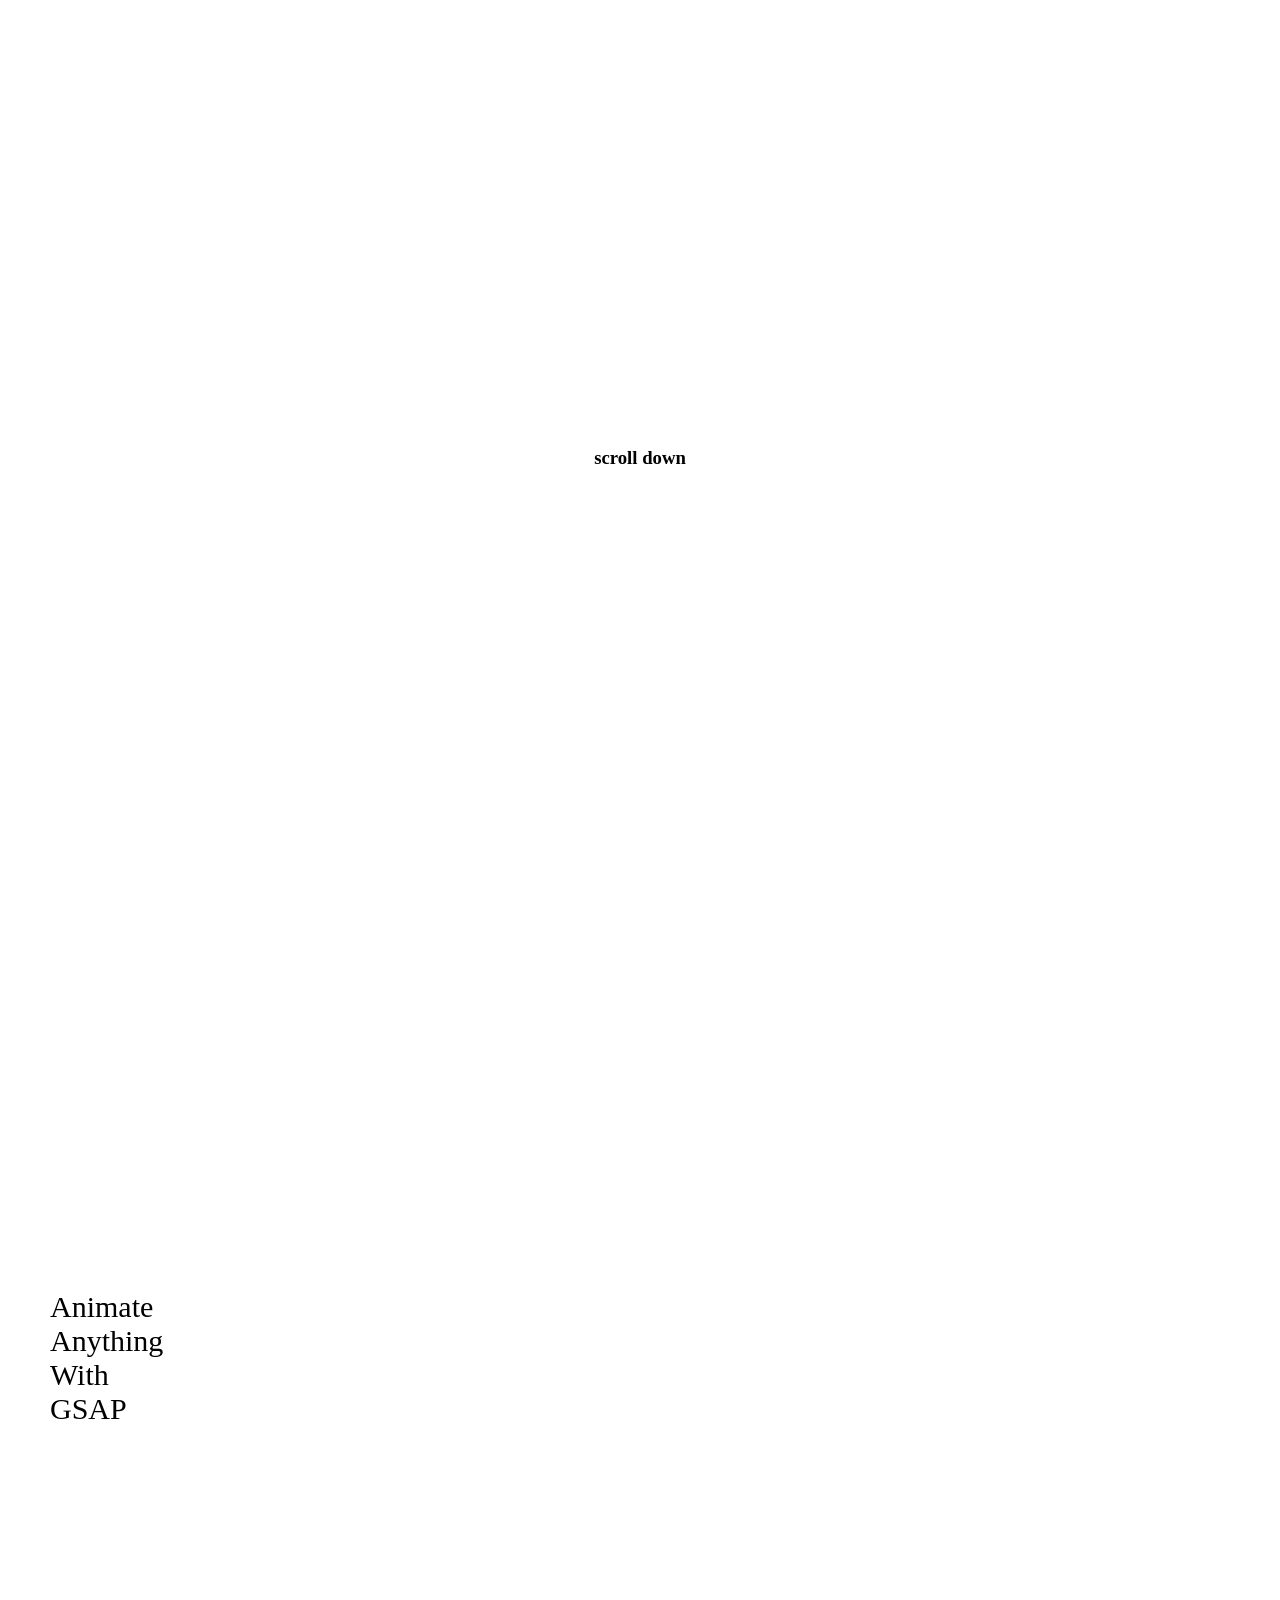
==== dist/index.html @ 2bb51272 "Our strength cards" ====
<!DOCTYPE html>
<html lang="en">

  <head>
    <meta charset="UTF-8">
    <title>ScrollTrigger Lateral Pin Indicator</title>
    <link rel='stylesheet' href='https://codepen.io/GreenSock/pen/xxmzBrw.css'><link rel="stylesheet" href="./style.css">

  </head>
    
  <body>
  <section class="section">
  <h3>scroll down</h3>
</section>
<section class="section pin-section">
  <div class="content">
    <ul class="list">
      <li>Animate</li>
      <li>Anything</li>
      <li>With</li>
      <li>GSAP</li>
    </ul>
    <div class="fill"></div>
    <div class="right">
      <div class="slide center">
        <img src="https://assets.codepen.io/16327/portrait-number-01.png" alt="" />
      </div>
      <div class="slide center">
        <img src="https://assets.codepen.io/16327/portrait-number-02.png" alt="" />
      </div>
      <div class="slide center">
        <img src="https://assets.codepen.io/16327/portrait-number-03.png" alt="" />
      </div>
      <div class="slide center">
        <img src="https://assets.codepen.io/16327/portrait-number-04.png" alt="" />
      </div>
    </div>
  </div>
</section>
<section class="section"></section>
    <script src='https://unpkg.com/gsap@3/dist/gsap.min.js'></script>
<script src='https://unpkg.com/gsap@3/dist/ScrollTrigger.min.js'></script><script  src="./script.js"></script>

  </body>
  
</html>
---- dist/style.css ----
* {
  box-sizing: border-box;
}

.section {
  width: 100%;
  height: 100vh;
  display: flex;
  justify-content: center;
  align-items: center;
}

.pin-section {
  border-top: dashed 2px var(--color-surface50);
  border-bottom: dashed 2px var(--color-surface50);
}

.content {
  width: 100%;
  max-width: 1200px;
  margin: 0 auto;
  display: flex;
  padding: 0 10px;
  position: relative;
}

.content ul {
  font-size: 30px;
  color: var(--color-surface-white);
  margin: 0;
  padding: 0;
  padding-right: 10px;
  list-style: none;
  flex-grow: 0;
}

.content .fill {
  position: absolute;
  top: 0;
  left: 0;
  width: 2px;
  height: 100%;
  background-color: var(--color-shockingly-green);
}

.content .right {
  flex-grow: 1;
  position: relative;
}

.right .slide {
  position: absolute;
  width: 50%;
  top: 50%;
  transform: translateY(-50%);
  right: 1rem;
  opacity: 0;
  visibility: hidden;
  border-radius: 10px;
}

img {
  width: 100%;
  max-width: 300px;
}
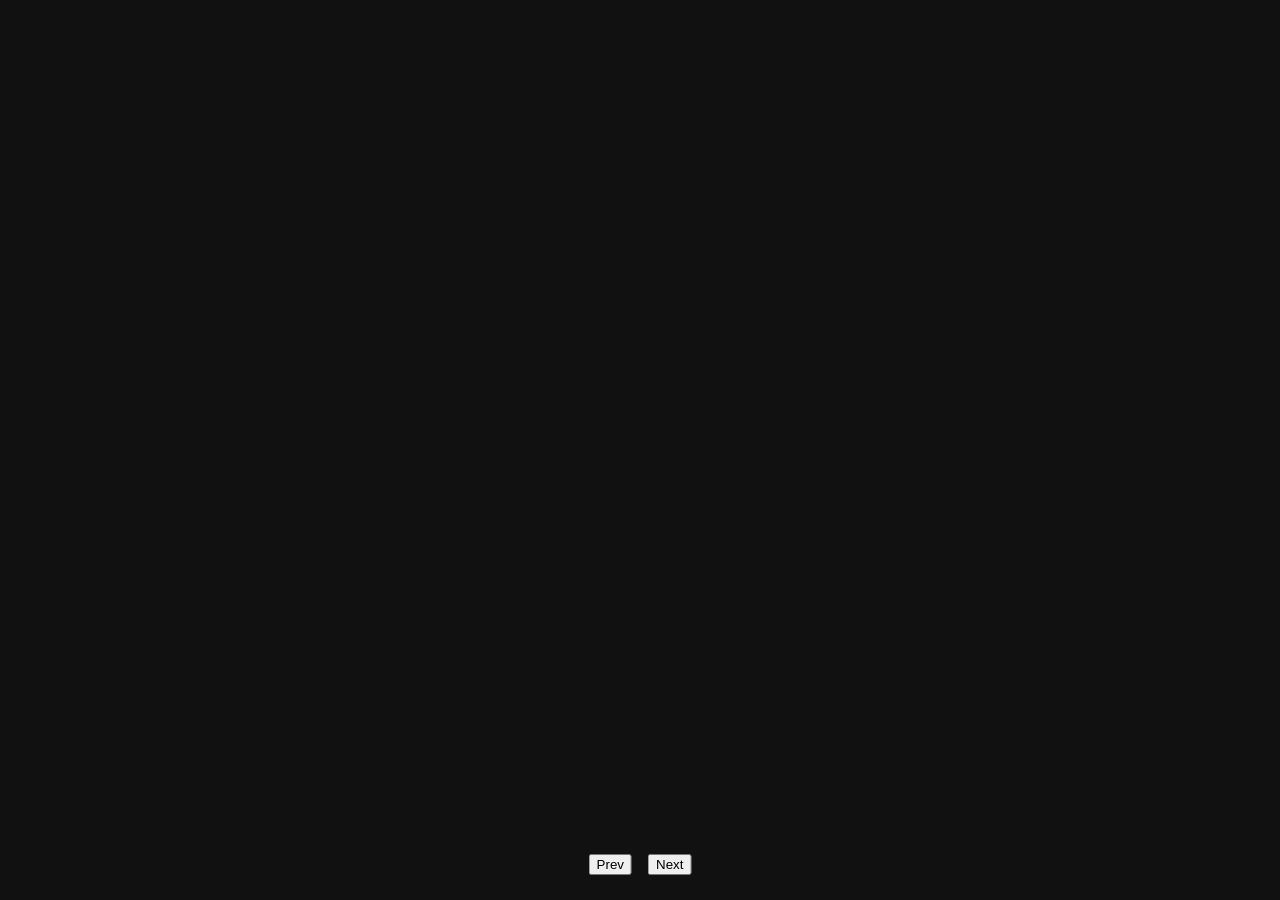
==== commit 3a143d2d: "f" ====
--- a/dist/index.html
+++ b/dist/index.html
@@ -3,43 +3,38 @@
 
   <head>
     <meta charset="UTF-8">
-    <title>ScrollTrigger Lateral Pin Indicator</title>
-    <link rel='stylesheet' href='https://codepen.io/GreenSock/pen/xxmzBrw.css'><link rel="stylesheet" href="./style.css">
+    <title>Infinite scrolling, dragging, and snapping cards with GSAP and ScrollTrigger (smooth)</title>
+    <link rel='stylesheet' href='https://codepen.io/GreenSock/pen/qEWKyrL.css'><link rel="stylesheet" href="./style.css">
 
   </head>
     
   <body>
-  <section class="section">
-  <h3>scroll down</h3>
-</section>
-<section class="section pin-section">
-  <div class="content">
-    <ul class="list">
-      <li>Animate</li>
-      <li>Anything</li>
-      <li>With</li>
-      <li>GSAP</li>
-    </ul>
-    <div class="fill"></div>
-    <div class="right">
-      <div class="slide center">
-        <img src="https://assets.codepen.io/16327/portrait-number-01.png" alt="" />
-      </div>
-      <div class="slide center">
-        <img src="https://assets.codepen.io/16327/portrait-number-02.png" alt="" />
-      </div>
-      <div class="slide center">
-        <img src="https://assets.codepen.io/16327/portrait-number-03.png" alt="" />
-      </div>
-      <div class="slide center">
-        <img src="https://assets.codepen.io/16327/portrait-number-04.png" alt="" />
-      </div>
-    </div>
-  </div>
-</section>
-<section class="section"></section>
-    <script src='https://unpkg.com/gsap@3/dist/gsap.min.js'></script>
-<script src='https://unpkg.com/gsap@3/dist/ScrollTrigger.min.js'></script><script  src="./script.js"></script>
+  <div class="gallery">
+	<ul class="cards">
+		<li style="background-image: url(https://assets.codepen.io/16327/portrait-number-01.png)"></li>
+    <li style="background-image: url(https://assets.codepen.io/16327/portrait-number-02.png)"></li>
+    <li style="background-image: url(https://assets.codepen.io/16327/portrait-number-03.png)"></li>
+    <li style="background-image: url(https://assets.codepen.io/16327/portrait-number-04.png)"></li>
+    <li style="background-image: url(https://assets.codepen.io/16327/portrait-number-05.png)"></li>
+    <li style="background-image: url(https://assets.codepen.io/16327/portrait-number-06.png)"></li>
+    <li style="background-image: url(https://assets.codepen.io/16327/portrait-number-07.png)"></li>
+    <li style="background-image: url(https://assets.codepen.io/16327/portrait-number-01.png)"></li>
+    <li style="background-image: url(https://assets.codepen.io/16327/portrait-number-02.png)"></li>
+    <li style="background-image: url(https://assets.codepen.io/16327/portrait-number-03.png)"></li>
+    <li style="background-image: url(https://assets.codepen.io/16327/portrait-number-04.png)"></li>
+    <li style="background-image: url(https://assets.codepen.io/16327/portrait-number-05.png)"></li>
+    <li style="background-image: url(https://assets.codepen.io/16327/portrait-number-06.png)"></li>
+    <li style="background-image: url(https://assets.codepen.io/16327/portrait-number-07.png)"></li>		
+	</ul>
+	<div class="actions">
+		<button class="prev">Prev</button>
+		<button class="next">Next</button>
+	</div>
+</div>
+<div class="drag-proxy"></div>
+    <script src='https://assets.codepen.io/16327/gsap-latest-beta.min.js?r=v3.12.0'></script>
+<script src='https://assets.codepen.io/16327/ScrollTrigger.min.js?r=v3.12.0'></script>
+<script src='https://unpkg.com/gsap@3/dist/Draggable.min.js'></script><script  src="./script.js"></script>
 
   </body>
   
--- a/dist/style.css
+++ b/dist/style.css
@@ -1,65 +1,65 @@
 * {
   box-sizing: border-box;
 }
-
-.section {
+body {
+  background: #111;
+  min-height: 100vh;
+  padding: 0;
+  margin: 0;
+  /*   overflow-x: hidden; */
+}
+.gallery {
+  position: absolute;
   width: 100%;
   height: 100vh;
-  display: flex;
-  justify-content: center;
-  align-items: center;
+  overflow: hidden;
 }
 
-.pin-section {
-  border-top: dashed 2px var(--color-surface50);
-  border-bottom: dashed 2px var(--color-surface50);
+.cards {
+  position: absolute;
+  width: 14rem;
+  height: 18rem;
+  top: 40%;
+  left: 50%;
+  transform: translate(-50%, -50%);
 }
 
-.content {
-  width: 100%;
-  max-width: 1200px;
-  margin: 0 auto;
-  display: flex;
-  padding: 0 10px;
-  position: relative;
+.cards li {
+  list-style: none;
+  padding: 0;
+  margin: 0;
+  width: 14rem;
+  aspect-ratio: 9/16;
+  text-align: center;
+  line-height: 18rem;
+  font-size: 2rem;
+  position: absolute;
+  background-size: contain;
+  background-repeat: no-repeat;
+  top: 0;
+  left: 0;
+  border-radius: 0.8rem;
 }
 
-.content ul {
-  font-size: 30px;
-  color: var(--color-surface-white);
-  margin: 0;
-  padding: 0;
-  padding-right: 10px;
-  list-style: none;
-  flex-grow: 0;
+.actions {
+  position: absolute;
+  bottom: 25px;
+  left: 50%;
+  transform: translateX(-50%);
+  display: flex;
+  align-items: center;
+  justify-content: center;
+  gap: 1rem;
 }
 
-.content .fill {
+a {
+  color: #88ce02;
+  text-decoration: none;
+}
+a:hover {
+  text-decoration: underline;
+}
+.drag-proxy {
+  visibility: hidden;
   position: absolute;
-  top: 0;
-  left: 0;
-  width: 2px;
-  height: 100%;
-  background-color: var(--color-shockingly-green);
-}
-
-.content .right {
-  flex-grow: 1;
-  position: relative;
-}
-
-.right .slide {
-  position: absolute;
-  width: 50%;
-  top: 50%;
-  transform: translateY(-50%);
-  right: 1rem;
-  opacity: 0;
-  visibility: hidden;
-  border-radius: 10px;
-}
-
-img {
-  width: 100%;
-  max-width: 300px;
 }
